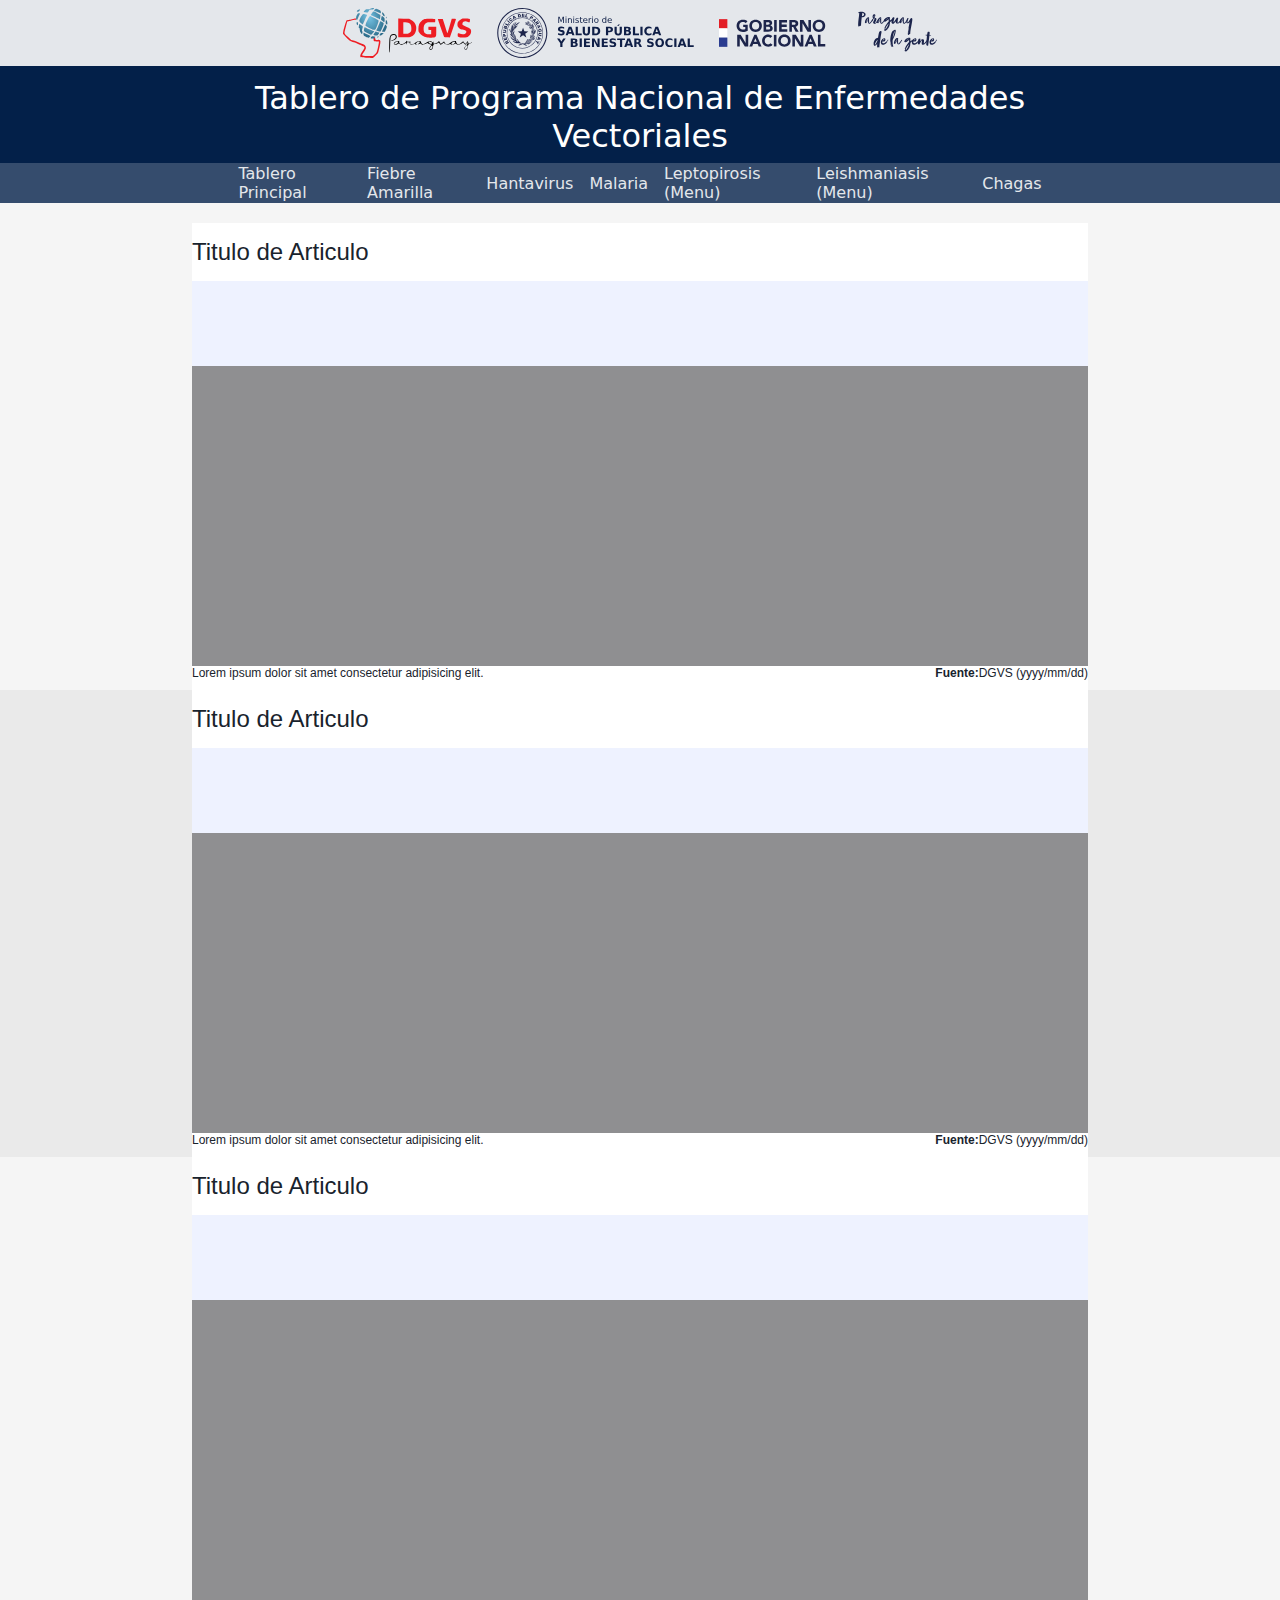
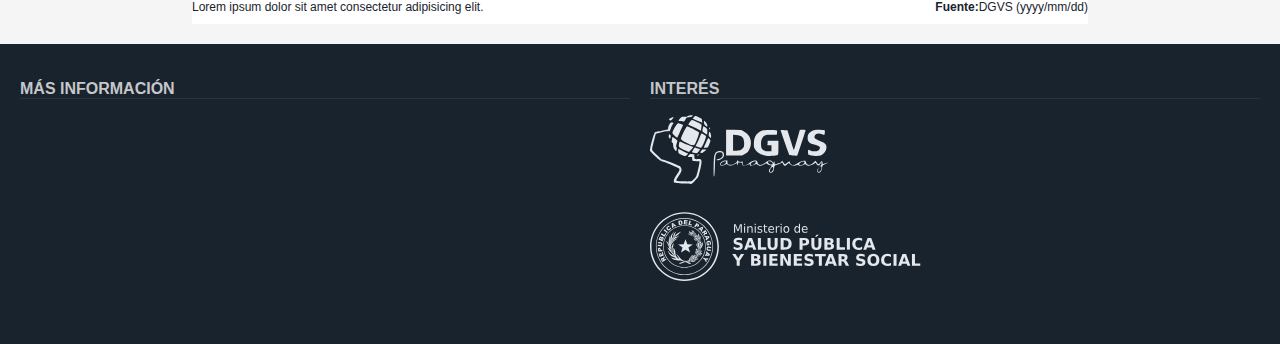
==== disease.html @ 791e9a26 "Added disease page" ====
<!DOCTYPE html>
<html lang="en">

<head>
    <meta charset="UTF-8">
    <meta http-equiv="X-UA-Compatible" content="IE=edge">
    <meta name="viewport" content="width=device-width, initial-scale=1.0">
    <link rel="stylesheet" href="styles/generic.css">
    <link rel="stylesheet" href="styles/header.css">
    <link rel="stylesheet" href="styles/disease-content.css">
    <link rel="stylesheet" href="styles/footer.css">
    <title>PNVEV</title>
</head>

<body>
    <header>
        <div class="header-content-centering header-logos">
            <img src="images/logos-cabecera.svg" alt="logos">
        </div>
        <div class="header-content-centering header-title">
            <h1>Tablero de Programa Nacional de Enfermedades Vectoriales</h1>
        </div>
        <nav class="header-content-centering">
            <div class="navbar-item">
                <a href="index.html">Tablero Principal</a>
            </div>
            <div class="navbar-item">
                <a href="disease.html">Fiebre Amarilla</a>
            </div>
            <div class="navbar-item">
                <a href="disease.html">Hantavirus</a>
            </div>
            <div class="navbar-item">
                <a href="disease.html">Malaria</a>
            </div>
            <div class="navbar-item">
                <a href="#">Leptopirosis (Menu)</a>
            </div>
            <div class="navbar-item">
                <a href="#">Leishmaniasis (Menu)</a>
            </div>
            <div class="navbar-item">
                <a href="disease.html">Chagas</a>
            </div>
        </nav>
    </header>

    <main>
        <div class="article-wrapper">
            <article class="canal-endemico">
                <header>Titulo de Articulo</header>
                <section class="filters"></section>
                <section class="graphics"></section>
                <footer>
                    <span>Lorem ipsum dolor sit amet consectetur adipisicing elit.</span>
                    <span><strong>Fuente:</strong>DGVS (yyyy/mm/dd)</span>
                </footer>
            </article>
        </div>
        <div class="article-wrapper">
            <article class="tendencias">
                <header>Titulo de Articulo</header>
                <section class="filters"></section>
                <section class="graphics"></section>
                <footer>
                    <span>Lorem ipsum dolor sit amet consectetur adipisicing elit.</span>
                    <span><strong>Fuente:</strong>DGVS (yyyy/mm/dd)</span>
                </footer>
            </article>
        </div>
        <div class="article-wrapper">
            <article class="casos">
                <header>Titulo de Articulo</header>
                <section class="filters"></section>
                <section class="graphics"></section>
                <footer>
                    <span>Lorem ipsum dolor sit amet consectetur adipisicing elit.</span>
                    <span><strong>Fuente:</strong>DGVS (yyyy/mm/dd)</span>
                </footer>
            </article>
        </div>
    </main>

    <footer>
        <section>
            <h3>MÁS INFORMACIÓN</h3>
        </section>
        <section>
            <h3>INTERÉS</h3>
            <div class="footer-intereses">
                <a href="#">
                    <img src="images/logo-dgvs-white.svg" alt="">
                </a>
                <a href="#">
                    <img src="images/logo-mspbs-white.svg" alt="">
                </a>
            </div>
        </section>
    </footer>

</body>

</html>
---- styles/generic.css ----
body
{
    display: flex;
    flex-direction: column;
    height: 100vh;
    margin: 0;
}
---- styles/header.css ----
body > header
{
    display: grid;
    grid-template-rows: 66px 97px 40px;
}

.header-content-centering
{
    padding: 0 18%;
}

.header-logos
{
    display: flex;
    justify-content: center;
    padding: 8px 0 8px 0;
    background-color: rgb(228, 231, 235);
}

.header-title
{
    display: flex;
    flex-direction: column;
    justify-content: end;
    background-color: rgb(3, 32, 73);
}

.header-title h1
{
    text-align: center;
    padding: 8px 0 8px 0;
    margin: 0;
    color: white;
    font-family: 'Montserrat', sans;
    font-weight: 400;
}

body > header > nav
{
    display: flex;
    flex-direction: row;
    background-color: rgb(53, 76, 109);
    color: #e4e7eb;
}

.navbar-item
{
    display: flex;
    flex-direction: row;
    align-items: center;
    padding: 0 8px 0 8px;
    transition: cubic-bezier(0.075, 0.82, 0.165, 1) 0.2s;
}

.navbar-item:hover
{
    background-color: #677891;
}

.navbar-item a
{
    color: #e4e7eb;
    text-decoration: none;
    font-family: 'Montserrat', sans;
}
---- styles/disease-content.css ----
main
{
    flex-grow: 1;
    display:flex;
    flex-direction: column;
}

main > .article-wrapper
{
    flex-grow: 1;
    padding: 0 15%;
}

main > .article-wrapper:first-child
{
    padding-top: 20px;
}

main > .article-wrapper:nth-child(odd)
{
    background-color: #f5f5f5;
}

main > .article-wrapper:nth-child(even)
{
    background-color: #eaeaea;
}

main > .article-wrapper:last-child
{
    padding-bottom: 20px;
}

main article
{
    background-color: #ffffff;
    padding-bottom: 10px;
}

main article > header
{
    padding: 15px 0;
    font-family: Arial, Helvetica, sans-serif;
    font-size: 1.5em;
    color: #19232d;
}

main article > footer
{
    display: flex;
    justify-content: space-between;
    font-family: Arial, Helvetica, sans-serif;
    font-size: 12px;
    color: #19232d;
}

main article .filters
{
    height: 85px;
    background-color: #eef2ff;
}

main article .graphics
{
    height: 300px;
    background-color: #8f8f91;
}
---- styles/footer.css ----
body > footer
{
    display: grid;
    grid-template: 300px / 610px 610px;
    grid-gap: 20px;
    justify-content: center;
    background-color: #19232d;
}

body > footer > section
{
    margin: 20px 0 20px 0;
}

body > footer > section > h3
{
    font-family: Arial, Helvetica, sans-serif;
    font-size: 1em;
    font-weight: 700;
    color: #c5c7cb;
    border-bottom: 1px solid rgb(37, 52, 67);
}

.footer-intereses
{
    display: flex;
    flex-direction: column;
    align-items: flex-start;
}

.footer-intereses a
{
    margin-bottom: 24px;
}
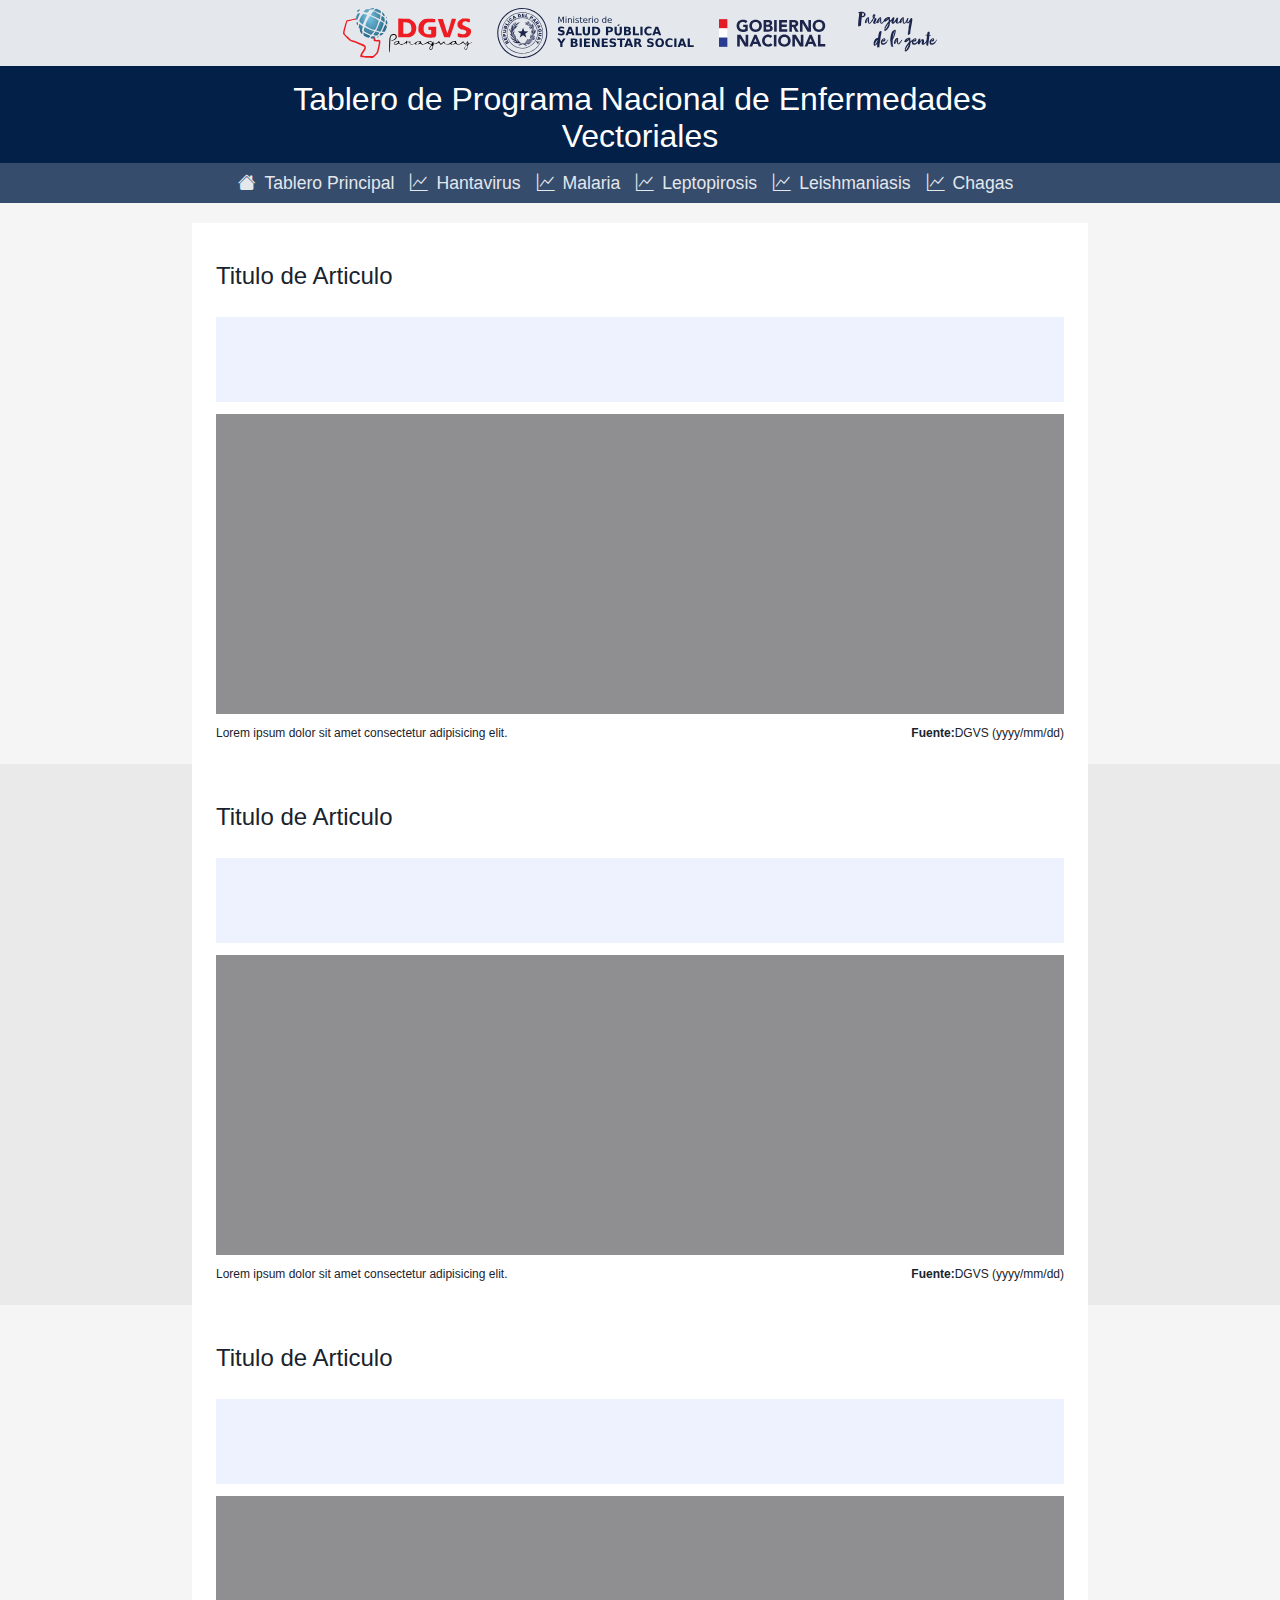
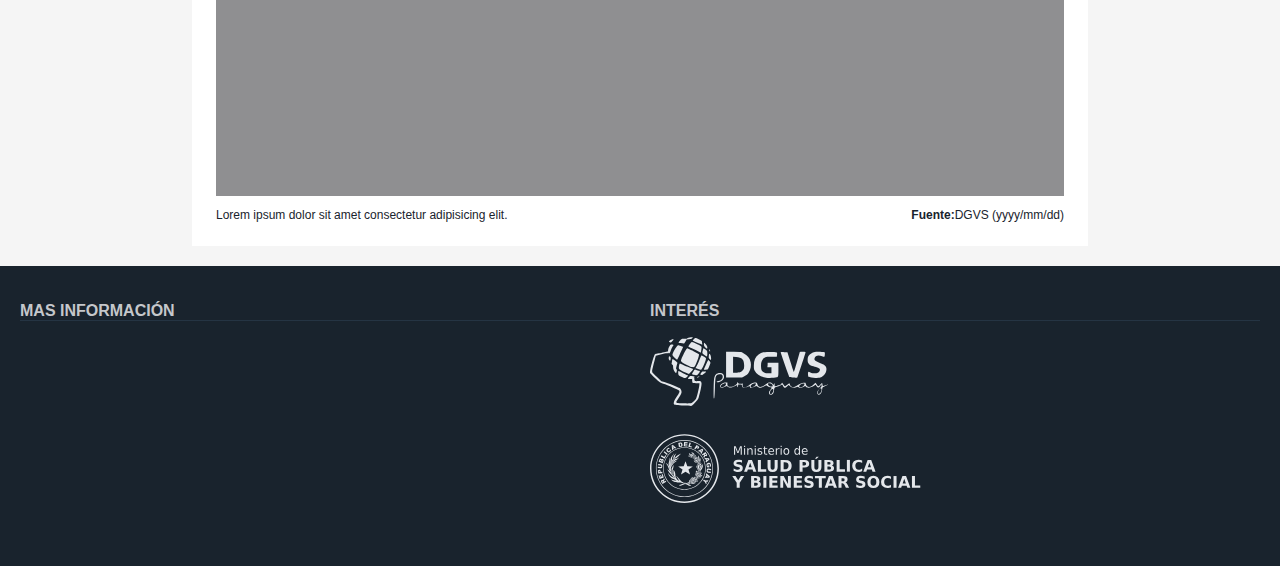
==== commit 833647b8: "Added menus into navbar. Improved sections styles." ====
--- a/disease.html
+++ b/disease.html
@@ -5,6 +5,7 @@
     <meta charset="UTF-8">
     <meta http-equiv="X-UA-Compatible" content="IE=edge">
     <meta name="viewport" content="width=device-width, initial-scale=1.0">
+    <link rel="stylesheet" href="https://cdn.jsdelivr.net/npm/bootstrap-icons@1.9.1/font/bootstrap-icons.css">
     <link rel="stylesheet" href="styles/generic.css">
     <link rel="stylesheet" href="styles/header.css">
     <link rel="stylesheet" href="styles/disease-content.css">
@@ -21,27 +22,62 @@
             <h1>Tablero de Programa Nacional de Enfermedades Vectoriales</h1>
         </div>
         <nav class="header-content-centering">
-            <div class="navbar-item">
-                <a href="index.html">Tablero Principal</a>
-            </div>
-            <div class="navbar-item">
-                <a href="disease.html">Fiebre Amarilla</a>
-            </div>
-            <div class="navbar-item">
-                <a href="disease.html">Hantavirus</a>
-            </div>
-            <div class="navbar-item">
-                <a href="disease.html">Malaria</a>
-            </div>
-            <div class="navbar-item">
-                <a href="#">Leptopirosis (Menu)</a>
-            </div>
-            <div class="navbar-item">
-                <a href="#">Leishmaniasis (Menu)</a>
-            </div>
-            <div class="navbar-item">
-                <a href="disease.html">Chagas</a>
-            </div>
+            <a href="index.html">
+                <div class="navbar-item"><i class="bi-house-fill"></i><span>Tablero Principal</span></div>
+            </a>
+            <a href="disease.html">
+                <div class="navbar-item"><i class="bi-graph-up"></i><span>Hantavirus</span></div>
+            </a>
+            <a href="disease.html">
+                <div class="navbar-item"><i class="bi-graph-up"></i><span>Malaria</span></div>
+            </a>
+            <a href="disease.html">
+                <div class="navbar-item"><i class="bi-graph-up"></i><span>Leptopirosis</span></div>
+            </a>
+            <a href="disease.html">
+                <div class="navbar-item navbar-menu">
+                    <i class="bi-graph-up"></i><span>Leishmaniasis</span>
+                    <div class="navbar-options">
+                        <a href="disease.html">
+                            <div class="navbar-item navbar-option">
+                                <i class="bi-graph-up"></i><span>L. Mucosa</span>
+                            </div>
+                        </a>
+                        <a href="disease.html">
+                            <div class="navbar-item navbar-option">
+                                <i class="bi-graph-up"></i><span>L. Cutanea</span>
+                            </div>
+                        </a>
+                        <a href="disease.html">
+                            <div class="navbar-item navbar-option">
+                                <i class="bi-graph-up"></i><span>L. Viseral</span>
+                            </div>
+                        </a>
+                    </div>
+                </div>
+            </a>
+            <a href="disease.html">
+                <div class="navbar-item navbar-menu">
+                    <i class="bi-graph-up"></i><span>Chagas</span>
+                    <div class="navbar-options">
+                        <a href="disease.html">
+                            <div class="navbar-item navbar-option">
+                                <i class="bi-graph-up"></i><span>C. Agudo</span>
+                            </div>
+                        </a>
+                        <a href="disease.html">
+                            <div class="navbar-item navbar-option">
+                                <i class="bi-graph-up"></i><span>C. Crónico</span>
+                            </div>
+                        </a>
+                        <a href="disease.html">
+                            <div class="navbar-item navbar-option">
+                                <i class="bi-graph-up"></i><span>C. Congénito</span>
+                            </div>
+                        </a>
+                    </div>
+                </div>
+            </a>
         </nav>
     </header>
 
@@ -83,16 +119,16 @@
 
     <footer>
         <section>
-            <h3>MÁS INFORMACIÓN</h3>
+            <h3>Mas información</h3>
         </section>
         <section>
-            <h3>INTERÉS</h3>
+            <h3>Interés</h3>
             <div class="footer-intereses">
                 <a href="#">
-                    <img src="images/logo-dgvs-white.svg" alt="">
+                    <img src="images/logo-dgvs-white.svg" alt="Link to DGVS">
                 </a>
                 <a href="#">
-                    <img src="images/logo-mspbs-white.svg" alt="">
+                    <img src="images/logo-mspbs-white.svg" alt="Link to MSPBS">
                 </a>
             </div>
         </section>
--- a/styles/header.css
+++ b/styles/header.css
@@ -4,9 +4,20 @@
     grid-template-rows: 66px 97px 40px;
 }
 
-.header-content-centering
+@media screen and (min-width: 380px) and (max-width: 899px)
 {
-    padding: 0 18%;
+    .header-content-centering
+    {
+        padding: 0;
+    }
+}
+
+@media screen and (min-width: 900px)
+{
+    .header-content-centering
+    {
+        padding: 0 18%;
+    }
 }
 
 .header-logos
@@ -31,7 +42,7 @@
     padding: 8px 0 8px 0;
     margin: 0;
     color: white;
-    font-family: 'Montserrat', sans;
+    font-family: Arial, Helvetica, sans-serif;
     font-weight: 400;
 }
 
@@ -43,13 +54,23 @@
     color: #e4e7eb;
 }
 
+body > header > nav a /* Apply every level of the navbar */
+{
+    color: #e4e7eb;
+    text-decoration: none;
+    font-family: Arial, Helvetica, sans-serif;
+    font-size: 1.1em;
+    font-weight: 400;
+}
+
 .navbar-item
 {
+    height: 100%;
     display: flex;
     flex-direction: row;
     align-items: center;
     padding: 0 8px 0 8px;
-    transition: cubic-bezier(0.075, 0.82, 0.165, 1) 0.2s;
+    transition: cubic-bezier(0.075, 0.82, 0.165, 1) 0.18s;
 }
 
 .navbar-item:hover
@@ -57,9 +78,35 @@
     background-color: #677891;
 }
 
-.navbar-item a
+.navbar-item i
 {
-    color: #e4e7eb;
-    text-decoration: none;
-    font-family: 'Montserrat', sans;
+    margin-right: 8px;
+}
+
+.navbar-menu
+{
+    position: relative;
+}
+
+.navbar-options
+{
+    display: none;
+    position: absolute;
+    left: 0;
+    top: 100%;
+    width: 160px;
+    background-color: #354c6d;
+    flex-direction: column;
+}
+
+.navbar-menu:hover .navbar-options
+{
+    display: flex;
+}
+
+.navbar-option
+{
+    height: 40px;
+    display: flex;
+    align-items: center;
 }--- a/styles/disease-content.css
+++ b/styles/disease-content.css
@@ -34,7 +34,10 @@
 main article
 {
     background-color: #ffffff;
-    padding-bottom: 10px;
+    padding: 24px;
+    display: flex;
+    flex-direction: column;
+    gap: 12px;
 }
 
 main article > header
--- a/styles/footer.css
+++ b/styles/footer.css
@@ -18,6 +18,7 @@
     font-size: 1em;
     font-weight: 700;
     color: #c5c7cb;
+    text-transform: uppercase;
     border-bottom: 1px solid rgb(37, 52, 67);
 }
 
